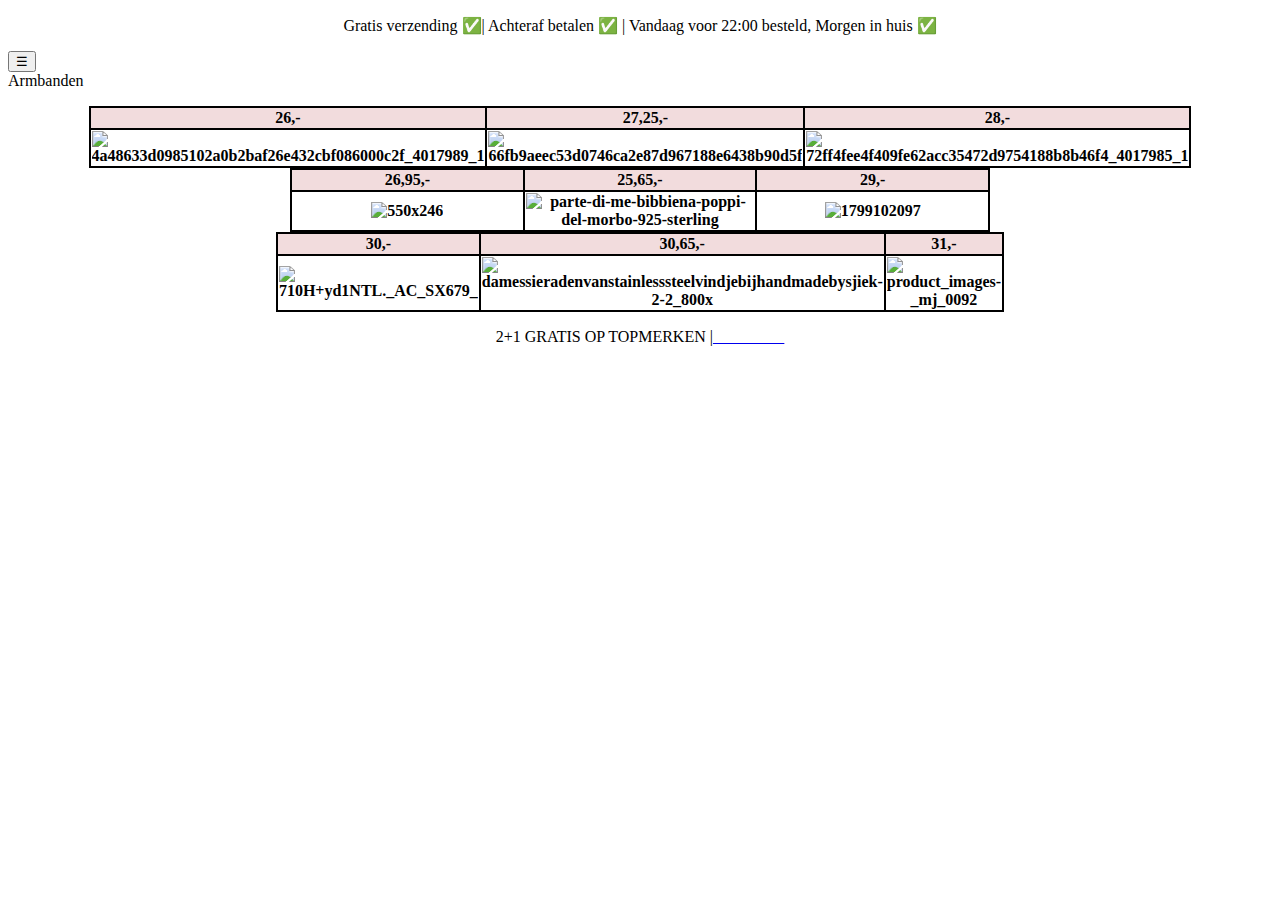
==== Nieuw_armband.html @ b4e4891e "Rename nieuw_armband.html to Nieuw_armband.html" ====
<!DOCTYPE html>

<html>
<head>
<title>armbanden.html</title>
<link rel="stylesheet" href="mystyle.css">
</head>
<body>
 <center> <p><font color="#000000"> Gratis verzending &#x2705| Achteraf betalen &#x2705 | Vandaag voor 22:00 besteld, Morgen in huis &#x2705 </p></center> 
 
 
 <div class="w3-sidebar w3-bar-block w3-card w3-animate-left" style="display:none" id="mySidebar">
  <button class="w3-bar-item w3-button w3-large"
  onclick="w3_close()">Close &times;</button>
  <br>
   <a href="index.html" class="w3-bar-item w3-button">Home</a>
  <H1> VROUWEN </H1> 
  <a href="Nieuw_oorbel.html" class="w3-bar-item w3-button">Oorbellen</a>
 </br> 
  <a href="Nieuw_ketting.html" class="w3-bar-item w3-button">Kettingen</a>
  <br> 
  <a href="Nieuw_armbanden.html" class="w3-bar-item w3-button">Armbanden</a>
<br> 
  <a href="Nieuw_ringen.html" class="w3-bar-item w3-button">Ringen</a>
  
  <h1> MANNEN  </H1> 
   <a href="nieuw_armbandman.html" class="w3-bar-item w3-button">Armbanden</a>
<br> 
  <a href="Nieuw_ringenman.html" class="w3-bar-item w3-button">Ringen</a>
  <br> 
  <a href="Nieuw_horloges.html" class="w3-bar-item w3-button">Horloges</a>
  </br> 
</div>
  
<div id="main">

<div class="w3-teal">
  <button id="openNav" class="w3-button w3-teal w3-xlarge" onclick="w3_open()">&#9776;</button>
  <div class="w3-container">
 
  </div>
</div>
<script>
function w3_open() {
  document.getElementById("main").style.marginLeft = "25%";
  document.getElementById("mySidebar").style.width = "25%";
  document.getElementById("mySidebar").style.display = "block";
  document.getElementById("openNav").style.display = 'none';
}
function w3_close() {
  document.getElementById("main").style.marginLeft = "0%";
  document.getElementById("mySidebar").style.display = "none";
  document.getElementById("openNav").style.display = "inline-block";
}
</script>

<header>Armbanden</header>
 
</style>

<body>
 <align="center">
<center><div>
  <p>
   <table bgcolor="black" width="700">
    <tr bgcolor="#f2dcdd">
     <th width="100">26,-</th>
     <th width="100">27,25,-</th>
     <th width="100">28,-</th>

    </tr>
    <tr bgcolor="white" align="center">
     <th>
      <img src="weg/4a48633d0985102a0b2baf26e432cbf086000c2f_4017989_1.jpg" width="200" height="200" alt="4a48633d0985102a0b2baf26e432cbf086000c2f_4017989_1" />
     </th>
     <th>
      <img src="weg/66fb9aeec53d0746ca2e87d967188e6438b90d5f.jpg" width="200" height="200" alt="66fb9aeec53d0746ca2e87d967188e6438b90d5f" />
     </th>
     <th>
      <img src="weg/72ff4fee4f409fe62acc35472d9754188b8b46f4_4017985_1.jpg" width="200" height="200" alt="72ff4fee4f409fe62acc35472d9754188b8b46f4_4017985_1" />
     </th>

     <table bgcolor="black" width="700">
      <tr bgcolor="#f2dcdd">
       <th width="100">26,95,-</th>
       <th width="100">25,65,-</th>
       <th width="100">29,-</th>

      </tr>
      <tr bgcolor="white" align="center">
       <th>
       <img src="weg/550x246.jpg" width="200" height="200" alt="550x246" />
       </th>
       <th>
       <img src="weg/parte-di-me-bibbiena-poppi-del-morbo-925-sterling.jpg" width="200" height="200" alt="parte-di-me-bibbiena-poppi-del-morbo-925-sterling" />
       </th>
       <th>
        <img src="weg/1799102097.jpg" width="200" height="200" alt="1799102097" />
       </th>

       <table bgcolor="black" width="700">
        <tr bgcolor="#f2dcdd">
         <th width="100">30,-</th>
         <th width="100">30,65,-</th>
         <th width="100">31,-</th>
        </tr>

</tr>
    <tr bgcolor="white" align="center">
     <th>
  <img src="weg/710H+yd1NTL._AC_SX679_.jpg" width="200" height="200" alt="710H+yd1NTL._AC_SX679_" />
     </th>
     <th>
      <img src="weg/damessieradenvanstainlesssteelvindjebijhandmadebysjiek-2-2_800x.jpg" width="200" height="200" alt="damessieradenvanstainlesssteelvindjebijhandmadebysjiek-2-2_800x" />
     </th>
     <th>
<img src="weg/product_images-_mj_0092.jpg" width="200" height="200" alt="product_images-_mj_0092" />
     </th>
       </TABLE>

       
	  <footer>
  <p>2+1 GRATIS OP TOPMERKEN |<a href="Nieuw_shop.html" target="_self"><font color="#ffffff"> SHOP NU</a></p>
</footer>
</body>
</html>
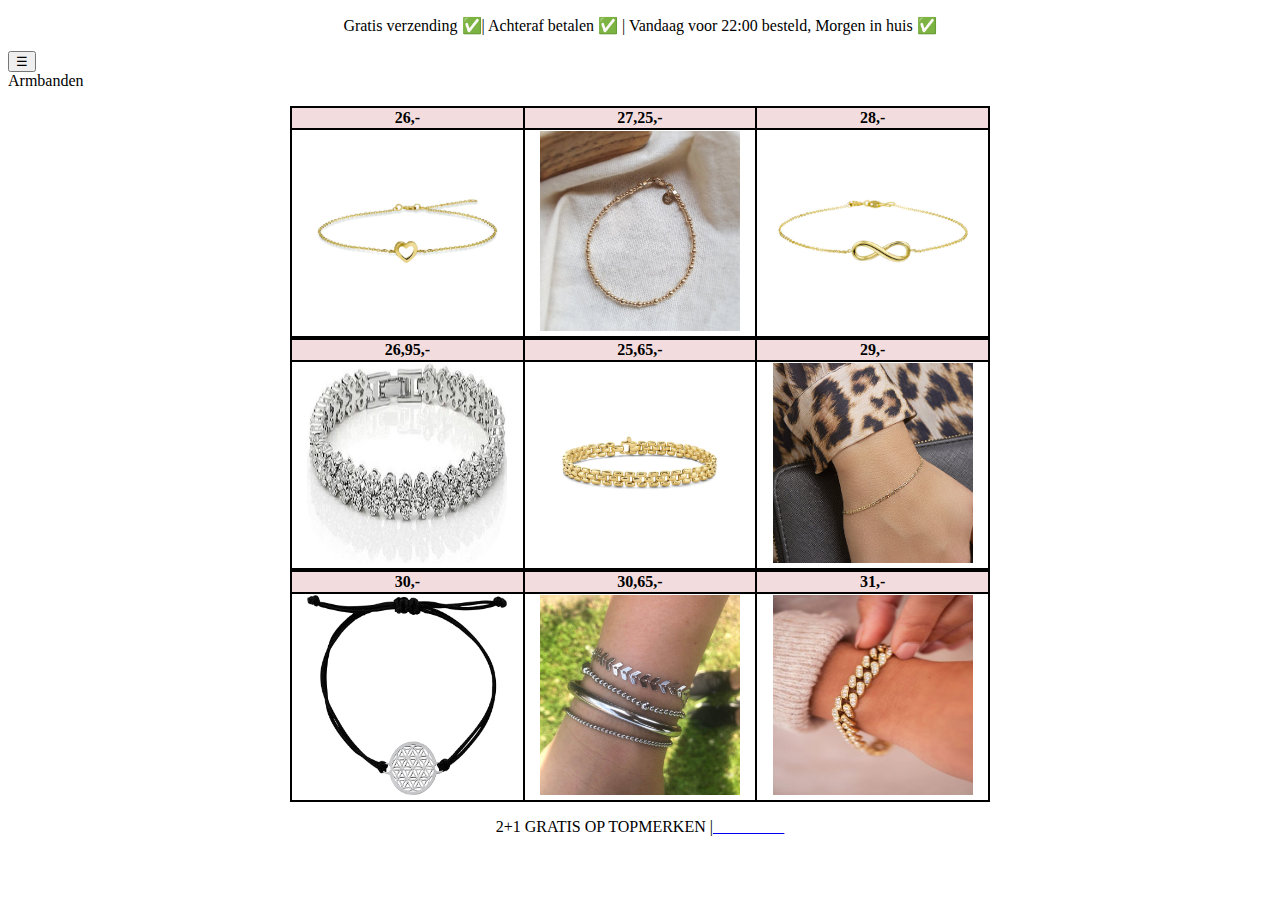
==== commit af28cc8b: "Update Nieuw_armband.html" ====
--- a/Nieuw_armband.html
+++ b/Nieuw_armband.html
@@ -71,13 +71,13 @@
     </tr>
     <tr bgcolor="white" align="center">
      <th>
-      <img src="weg/4a48633d0985102a0b2baf26e432cbf086000c2f_4017989_1.jpg" width="200" height="200" alt="4a48633d0985102a0b2baf26e432cbf086000c2f_4017989_1" />
+      <img src="4a48633d0985102a0b2baf26e432cbf086000c2f_4017989_1.jpg" width="200" height="200" alt="4a48633d0985102a0b2baf26e432cbf086000c2f_4017989_1" />
      </th>
      <th>
-      <img src="weg/66fb9aeec53d0746ca2e87d967188e6438b90d5f.jpg" width="200" height="200" alt="66fb9aeec53d0746ca2e87d967188e6438b90d5f" />
+      <img src="66fb9aeec53d0746ca2e87d967188e6438b90d5f.jpg" width="200" height="200" alt="66fb9aeec53d0746ca2e87d967188e6438b90d5f" />
      </th>
      <th>
-      <img src="weg/72ff4fee4f409fe62acc35472d9754188b8b46f4_4017985_1.jpg" width="200" height="200" alt="72ff4fee4f409fe62acc35472d9754188b8b46f4_4017985_1" />
+      <img src="72ff4fee4f409fe62acc35472d9754188b8b46f4_4017985_1.jpg" width="200" height="200" alt="72ff4fee4f409fe62acc35472d9754188b8b46f4_4017985_1" />
      </th>
 
      <table bgcolor="black" width="700">
@@ -89,13 +89,13 @@
       </tr>
       <tr bgcolor="white" align="center">
        <th>
-       <img src="weg/550x246.jpg" width="200" height="200" alt="550x246" />
+       <img src="550x246.jpg" width="200" height="200" alt="550x246" />
        </th>
        <th>
-       <img src="weg/parte-di-me-bibbiena-poppi-del-morbo-925-sterling.jpg" width="200" height="200" alt="parte-di-me-bibbiena-poppi-del-morbo-925-sterling" />
+       <img src="parte-di-me-bibbiena-poppi-del-morbo-925-sterling.jpg" width="200" height="200" alt="parte-di-me-bibbiena-poppi-del-morbo-925-sterling" />
        </th>
        <th>
-        <img src="weg/1799102097.jpg" width="200" height="200" alt="1799102097" />
+        <img src="1799102097.jpg" width="200" height="200" alt="1799102097" />
        </th>
 
        <table bgcolor="black" width="700">
@@ -108,13 +108,13 @@
 </tr>
     <tr bgcolor="white" align="center">
      <th>
-  <img src="weg/710H+yd1NTL._AC_SX679_.jpg" width="200" height="200" alt="710H+yd1NTL._AC_SX679_" />
+  <img src="710H+yd1NTL._AC_SX679_.jpg" width="200" height="200" alt="710H+yd1NTL._AC_SX679_" />
      </th>
      <th>
-      <img src="weg/damessieradenvanstainlesssteelvindjebijhandmadebysjiek-2-2_800x.jpg" width="200" height="200" alt="damessieradenvanstainlesssteelvindjebijhandmadebysjiek-2-2_800x" />
+      <img src="damessieradenvanstainlesssteelvindjebijhandmadebysjiek-2-2_800x.jpg" width="200" height="200" alt="damessieradenvanstainlesssteelvindjebijhandmadebysjiek-2-2_800x" />
      </th>
      <th>
-<img src="weg/product_images-_mj_0092.jpg" width="200" height="200" alt="product_images-_mj_0092" />
+<img src="product_images-_mj_0092.jpg" width="200" height="200" alt="product_images-_mj_0092" />
      </th>
        </TABLE>
 
